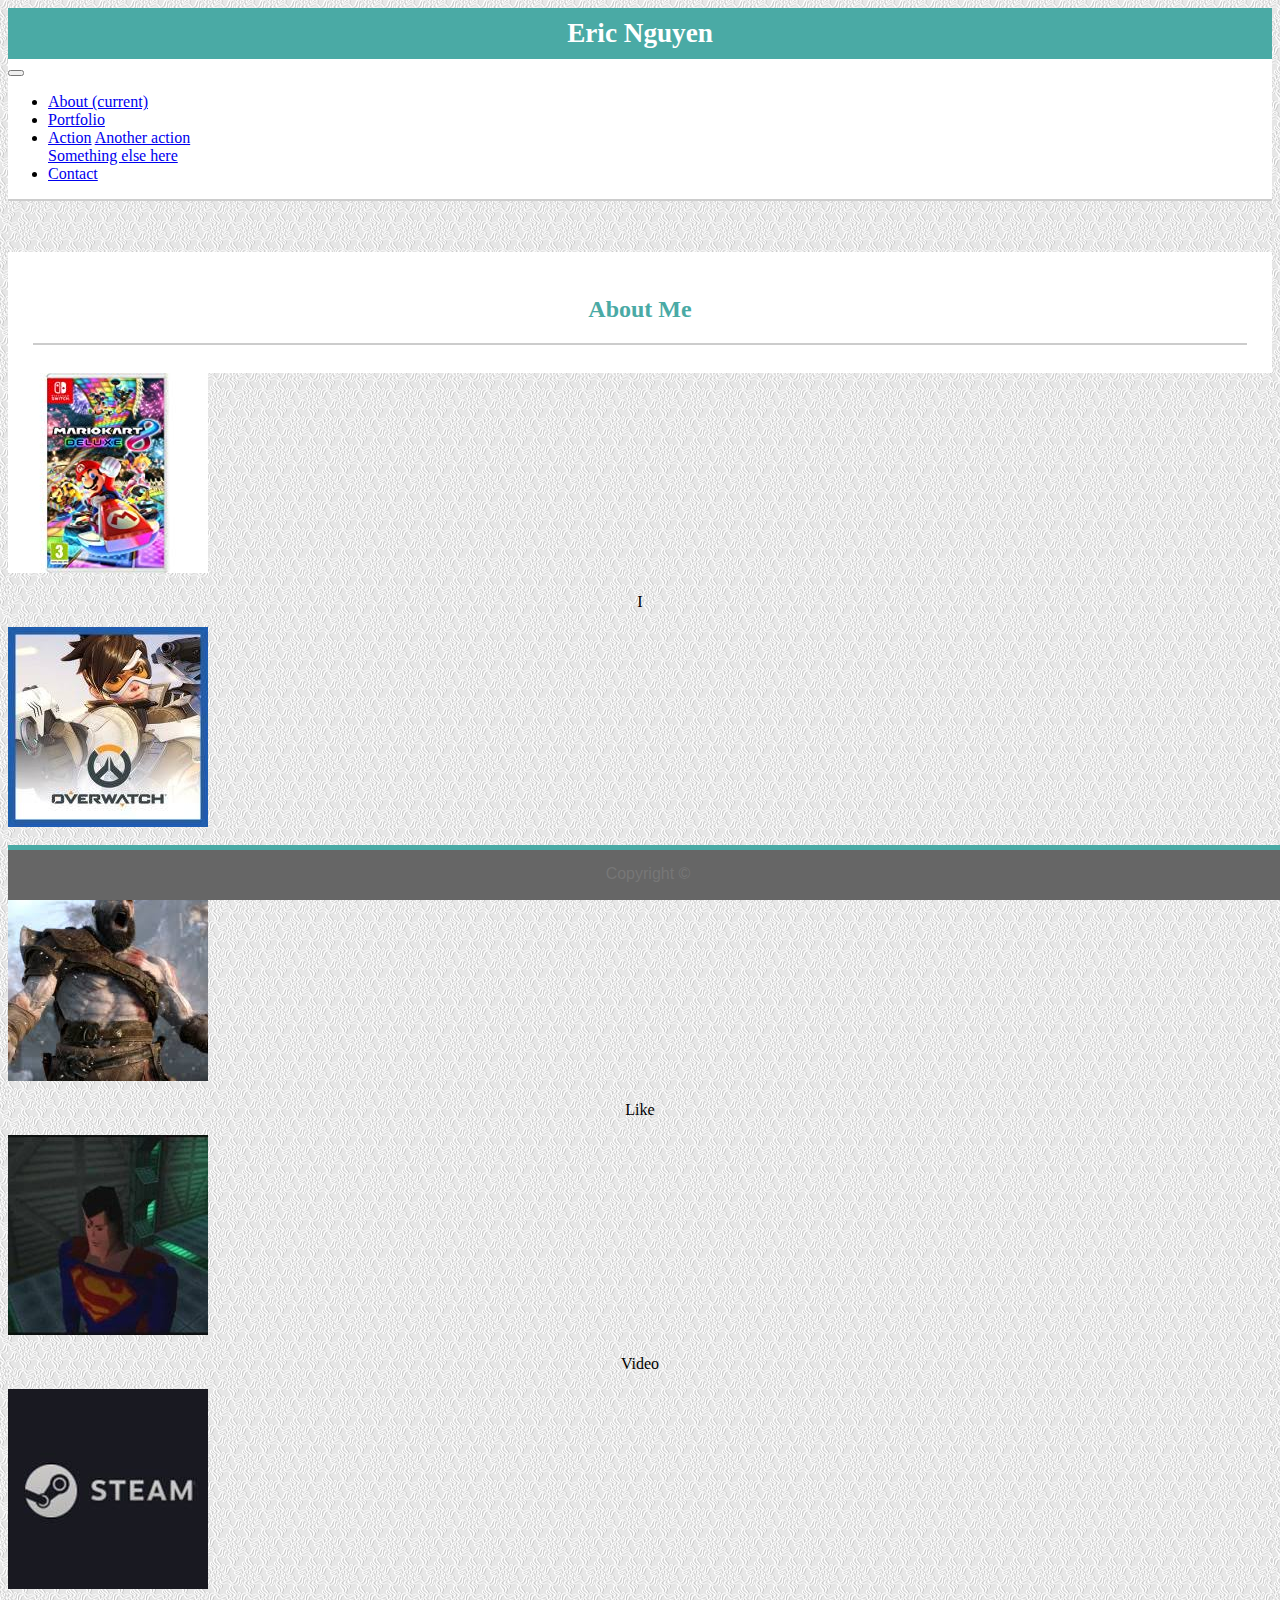
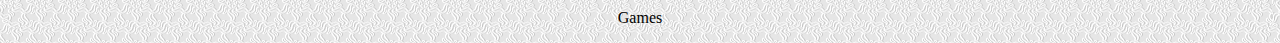
==== Bootstrap-Portfolio/index.html @ b4555b11 "done with images page" ====
<!DOCTYPE html>
<html>

<head>
    <meta charset="utf-8" />
    <meta http-equiv="X-UA-Compatible" content="IE=edge">
    <title>Page Title</title>
    <meta name="viewport" content="width=device-width, initial-scale=1">
    <link rel="stylesheet" href="https://stackpath.bootstrapcdn.com/bootstrap/4.1.3/css/bootstrap.min.css" integrity="sha384-MCw98/SFnGE8fJT3GXwEOngsV7Zt27NXFoaoApmYm81iuXoPkFOJwJ8ERdknLPMO"
        crossorigin="anonymous">
    <link rel="stylesheet" type="text/css" href="style.css" />
    <link rel="stylesheet" type="text/css" media="screen" href="main.css" />
</head>

<body>
    <div class="top-container">
        <div class="row">
            <div class="col-md-2">
                <!--empty div to move name over-->
            </div>
            <div class="col-md-2">
                <h1>Eric Nguyen</h1>
            </div>
            <div class="col-md-5">
                <!--empty div class to move the navbar over-->
            </div>
            <div class="col-md-3">
                <nav class="navbar navbar-expand-lg navbar-light bg-light">
                    <button class="navbar-toggler" type="button" data-toggle="collapse" data-target="#navbarSupportedContent" aria-controls="navbarSupportedContent"
                        aria-expanded="false" aria-label="Toggle navigation">
                        <span class="navbar-toggler-icon"></span>
                    </button>

                    <div class="collapse navbar-collapse" id="navbarSupportedContent">
                        <ul class="navbar-nav mr-auto">
                            <li class="nav-item active">
                                <a class="nav-link" href="#">About
                                    <span class="sr-only">(current)</span>
                                </a>
                            </li>
                            <li class="nav-item">
                                <a class="nav-link" href="#">Portfolio</a>
                            </li>
                            <li class="nav-item dropdown">
                                <div class="dropdown-menu" aria-labelledby="navbarDropdown">
                                    <a class="dropdown-item" href="#">Action</a>
                                    <a class="dropdown-item" href="#">Another action</a>
                                    <div class="dropdown-divider"></div>
                                    <a class="dropdown-item" href="#">Something else here</a>
                                </div>
                            </li>
                            <li class="nav-item">
                                <a class="nav-link" href="#">Contact</a>
                            </li>
                        </ul>
                    </div>
                </nav>
            </div>
        </div>
    </div>
    <div class="container">
        <div class="about-row">
            <div class="col-md-3 about-col">
                <h2>About Me</h2>
            </div>
        </div>
    </div>
    <div class="card-deck">
        <div class="card">
            <img class="card-img-top" src="videogame1.jpg" alt="Card image cap">
            <div class="card-body">
                <p class="card-text">I</p>
            </div>
        </div>
        <div class="card">
            <img class="card-img-top" src="videogame2.jpg" alt="Card image cap">
            <div class="card-body">
                <p class="card-text">Really</p>
            </div>
        </div>
        <div class="card">
            <img class="card-img-top" src="videogame3.jpg" alt="Card image cap">
            <div class="card-body">
                <p class="card-text">Like</p>
            </div>
        </div>
        <div class="card">
            <img class="card-img-top" src="videogame4.jpg" alt="Card image cap">
            <div class="card-body">
                <p class="card-text">Video</p>
            </div>
        </div>
        <div class="card">
            <img class="card-img-top" src="videogame5.jpg" alt="Card image cap">
            <div class="card-body">
                <p class="card-text">Games</p>
            </div>
        </div>
    </div>

    <div class="sticky-footer">
        Copyright ©
    </div>
</body>

</html>
---- Bootstrap-Portfolio/style.css ----
html{
    min-height: 100%;
    margin: 0;
    background: url("light_grey_floral_motif.png");
}
body{
    background: url("light_grey_floral_motif.png");
}
.top-container{
    border-bottom: 2px solid #cccccc;
    margin-bottom: 4%;
    background-color: #ffffff;
}
.background-container{
    height: 90%;
}
.container{
    background-color: #ffffff;
    padding: 25px;
}
h1{
    background: #4aaaa5;
    text-align: center;
    color: #ffffff;
    padding: 10px;
    font-size: 170%;
    margin: 0;
}
h2{
    color: #4aaaa5;
    text-align: center;
}
.about-row{
    border-bottom: 2px solid #cccccc;
    margin-bottom: 3px;
}
.about-col{
    background-color: #ffffff;
}
.content-col{
    background-color: #ffffff;
}
img{
    margin-right: 15px;
}
.thumbnail1{
    position: relative;
}
#subtitle1{
    color: #ffffff;
    background: #4aaaa5;
    position: absolute;
    bottom: 0;
    left: 209px;
    padding-left: 5px;
    padding-right: 5px;
}
.thumbnail2{
    position: relative;
}
#subtitle2{
    color: #ffffff;
    background: #4aaaa5;
    position: absolute;
    bottom: 0;
    right: 209px;
    padding-left: 5px;
    padding-right: 5px;
}.sticky-footer{
    font-family: 'Arial', 'Helvetica Neue', Helvetica, sans-serif;
    background: #666666;
    color: #777777;
    text-align: center;
    height: 20px;
    padding: 15px 0px;
    border-top: 5px solid #4aaaa5;
    bottom: 0;
    position: absolute;
    width: 100%;
}
.card-text{
    text-align: center;
}
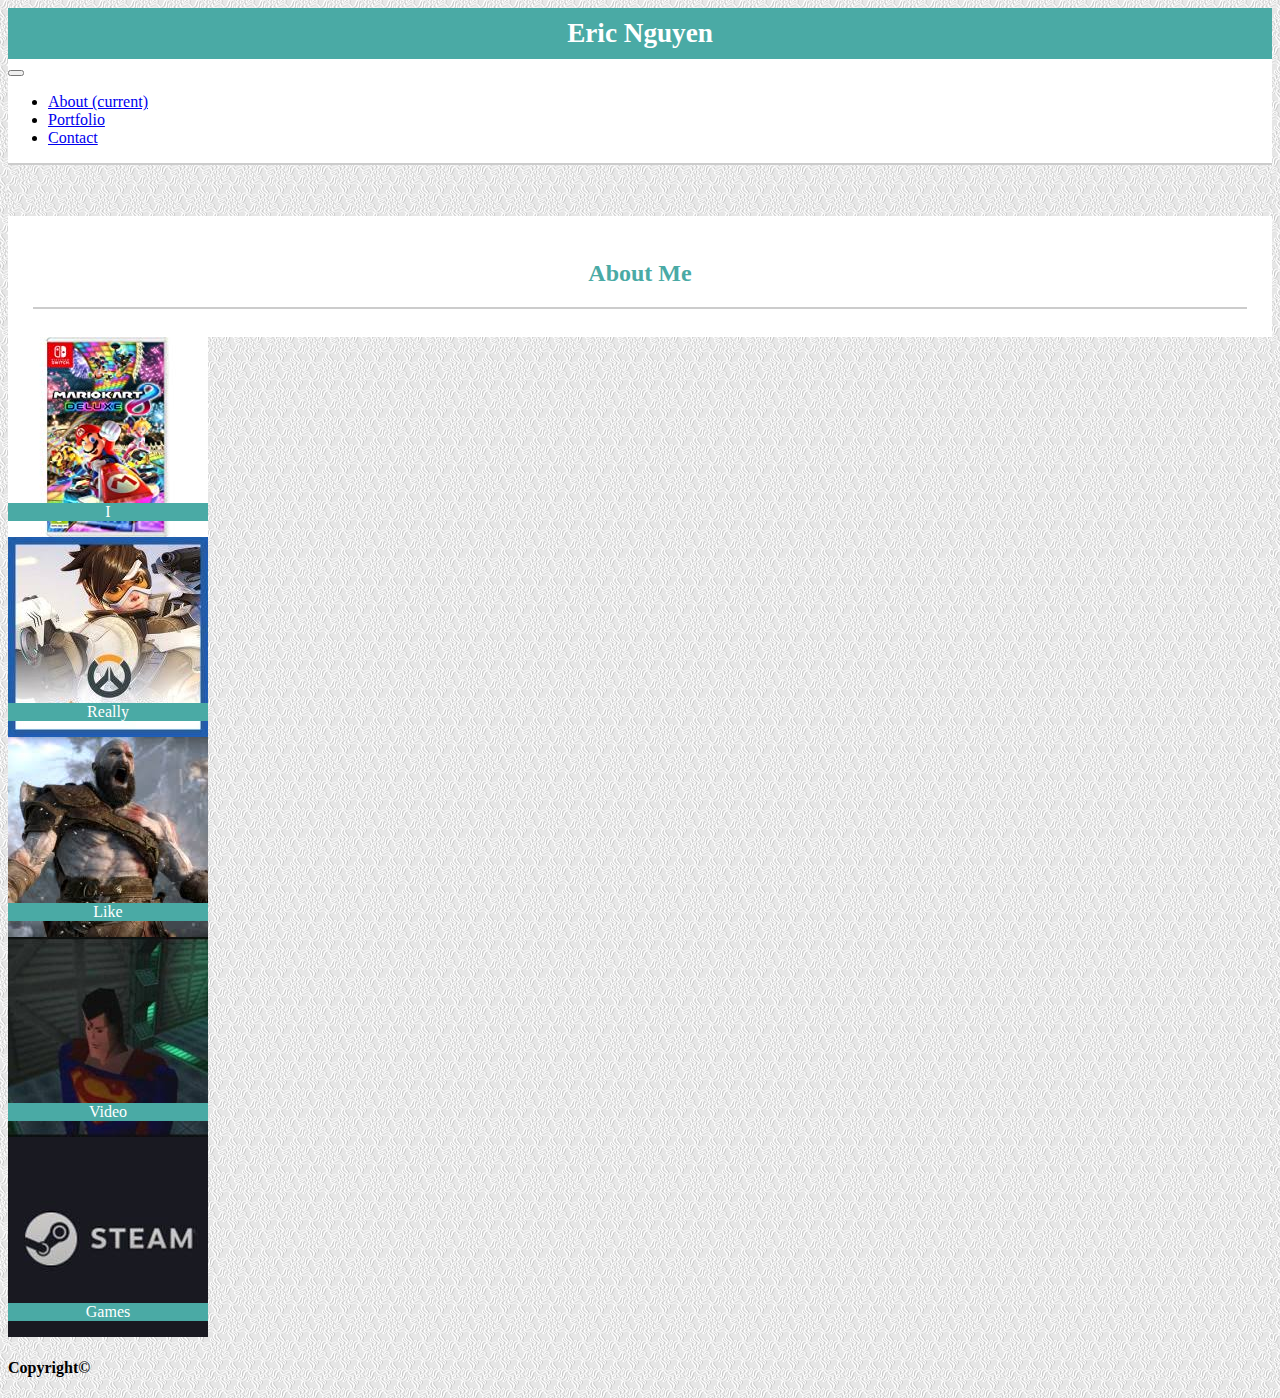
==== commit e14e0b24: "whatever" ====
--- a/Bootstrap-Portfolio/index.html
+++ b/Bootstrap-Portfolio/index.html
@@ -4,7 +4,7 @@
 <head>
     <meta charset="utf-8" />
     <meta http-equiv="X-UA-Compatible" content="IE=edge">
-    <title>Page Title</title>
+    <title>Index</title>
     <meta name="viewport" content="width=device-width, initial-scale=1">
     <link rel="stylesheet" href="https://stackpath.bootstrapcdn.com/bootstrap/4.1.3/css/bootstrap.min.css" integrity="sha384-MCw98/SFnGE8fJT3GXwEOngsV7Zt27NXFoaoApmYm81iuXoPkFOJwJ8ERdknLPMO"
         crossorigin="anonymous">
@@ -34,23 +34,15 @@
                     <div class="collapse navbar-collapse" id="navbarSupportedContent">
                         <ul class="navbar-nav mr-auto">
                             <li class="nav-item active">
-                                <a class="nav-link" href="#">About
+                                <a class="nav-link" href="portfolio.html">About
                                     <span class="sr-only">(current)</span>
                                 </a>
                             </li>
                             <li class="nav-item">
                                 <a class="nav-link" href="#">Portfolio</a>
                             </li>
-                            <li class="nav-item dropdown">
-                                <div class="dropdown-menu" aria-labelledby="navbarDropdown">
-                                    <a class="dropdown-item" href="#">Action</a>
-                                    <a class="dropdown-item" href="#">Another action</a>
-                                    <div class="dropdown-divider"></div>
-                                    <a class="dropdown-item" href="#">Something else here</a>
-                                </div>
-                            </li>
                             <li class="nav-item">
-                                <a class="nav-link" href="#">Contact</a>
+                                <a class="nav-link" href="contact.html">Contact</a>
                             </li>
                         </ul>
                     </div>
@@ -65,7 +57,7 @@
             </div>
         </div>
     </div>
-    <div class="card-deck">
+    <div class="card-deck d-flex justify-content-center">
         <div class="card">
             <img class="card-img-top" src="videogame1.jpg" alt="Card image cap">
             <div class="card-body">
@@ -98,9 +90,9 @@
         </div>
     </div>
 
-    <div class="sticky-footer">
-        Copyright ©
-    </div>
+    <nav class="navbar fixed-bottom navbar-light bg-secondary border-top d-flex justify-content-center">
+            <h4 class="text-center text-white">Copyright©</h4>           
+        </nav>
 </body>
 
 </html>--- a/Bootstrap-Portfolio/style.css
+++ b/Bootstrap-Portfolio/style.css
@@ -46,38 +46,20 @@
 .thumbnail1{
     position: relative;
 }
-#subtitle1{
-    color: #ffffff;
-    background: #4aaaa5;
-    position: absolute;
-    bottom: 0;
-    left: 209px;
-    padding-left: 5px;
-    padding-right: 5px;
-}
 .thumbnail2{
     position: relative;
 }
-#subtitle2{
+.card-text{
+    text-align: center;
+    background: #4aaaa5;
     color: #ffffff;
-    background: #4aaaa5;
     position: absolute;
     bottom: 0;
-    right: 209px;
-    padding-left: 5px;
-    padding-right: 5px;
-}.sticky-footer{
-    font-family: 'Arial', 'Helvetica Neue', Helvetica, sans-serif;
-    background: #666666;
-    color: #777777;
-    text-align: center;
-    height: 20px;
-    padding: 15px 0px;
-    border-top: 5px solid #4aaaa5;
-    bottom: 0;
-    position: absolute;
+    left: 0;
     width: 100%;
 }
-.card-text{
-    text-align: center;
-}+.card{
+    max-height: 200px;
+    max-width: 200px;
+    position: relative;
+}
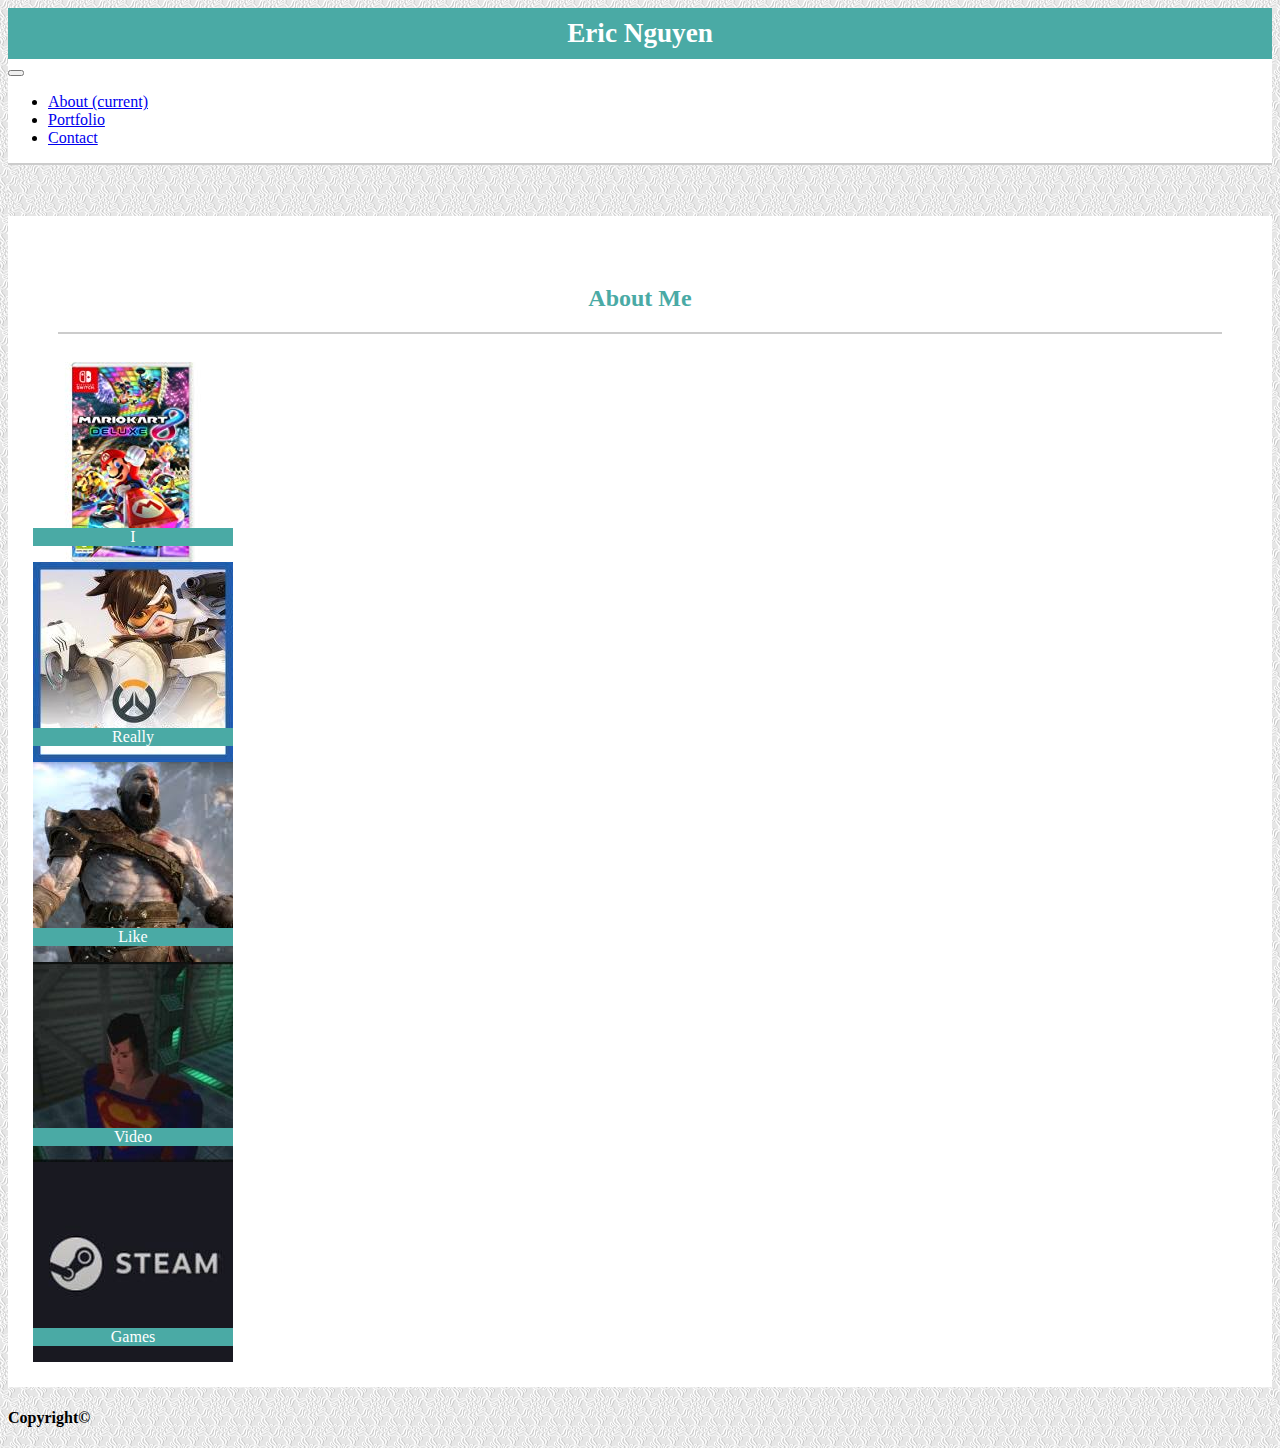
==== commit 2dbd0a84: "what am I doing" ====
--- a/Bootstrap-Portfolio/index.html
+++ b/Bootstrap-Portfolio/index.html
@@ -50,49 +50,54 @@
             </div>
         </div>
     </div>
-    <div class="container">
-        <div class="about-row">
-            <div class="col-md-3 about-col">
-                <h2>About Me</h2>
+    <div class="jumbotron-fluid">
+        <div class="container">
+            <div class="container">
+                <div class="about-row">
+                    <div class="col-md-3 about-col">
+                        <h2>About Me</h2>
+                    </div>
+                </div>
+            </div>
+            <div class="card-deck d-flex justify-content-center">
+                <div class="card">
+                    <img class="card-img-top" src="videogame1.jpg" alt="Card image cap">
+                    <div class="card-body">
+                        <p class="card-text">I</p>
+                    </div>
+                </div>
+                <div class="card">
+                    <img class="card-img-top" src="videogame2.jpg" alt="Card image cap">
+                    <div class="card-body">
+                        <p class="card-text">Really</p>
+                    </div>
+                </div>
+                <div class="card">
+                    <img class="card-img-top" src="videogame3.jpg" alt="Card image cap">
+                    <div class="card-body">
+                        <p class="card-text">Like</p>
+                    </div>
+                </div>
+                <div class="card">
+                    <img class="card-img-top" src="videogame4.jpg" alt="Card image cap">
+                    <div class="card-body">
+                        <p class="card-text">Video</p>
+                    </div>
+                </div>
+                <div class="card">
+                    <img class="card-img-top" src="videogame5.jpg" alt="Card image cap">
+                    <div class="card-body">
+                        <p class="card-text">Games</p>
+                    </div>
+                </div>
             </div>
         </div>
     </div>
-    <div class="card-deck d-flex justify-content-center">
-        <div class="card">
-            <img class="card-img-top" src="videogame1.jpg" alt="Card image cap">
-            <div class="card-body">
-                <p class="card-text">I</p>
-            </div>
-        </div>
-        <div class="card">
-            <img class="card-img-top" src="videogame2.jpg" alt="Card image cap">
-            <div class="card-body">
-                <p class="card-text">Really</p>
-            </div>
-        </div>
-        <div class="card">
-            <img class="card-img-top" src="videogame3.jpg" alt="Card image cap">
-            <div class="card-body">
-                <p class="card-text">Like</p>
-            </div>
-        </div>
-        <div class="card">
-            <img class="card-img-top" src="videogame4.jpg" alt="Card image cap">
-            <div class="card-body">
-                <p class="card-text">Video</p>
-            </div>
-        </div>
-        <div class="card">
-            <img class="card-img-top" src="videogame5.jpg" alt="Card image cap">
-            <div class="card-body">
-                <p class="card-text">Games</p>
-            </div>
-        </div>
-    </div>
-
     <nav class="navbar fixed-bottom navbar-light bg-secondary border-top d-flex justify-content-center">
-            <h4 class="text-center text-white">Copyright©</h4>           
-        </nav>
+        <h4 class="text-center text-white">Copyright©</h4>
+    </nav>
 </body>
 
-</html>+</html>
+
+<!--Line-height is whats messing up the Bottom portion of the name box-->--- a/Bootstrap-Portfolio/style.css
+++ b/Bootstrap-Portfolio/style.css
@@ -63,3 +63,7 @@
     max-width: 200px;
     position: relative;
 }
+.btn-primary {
+    color: #ffffff;
+    background: #4aaaa5;
+}